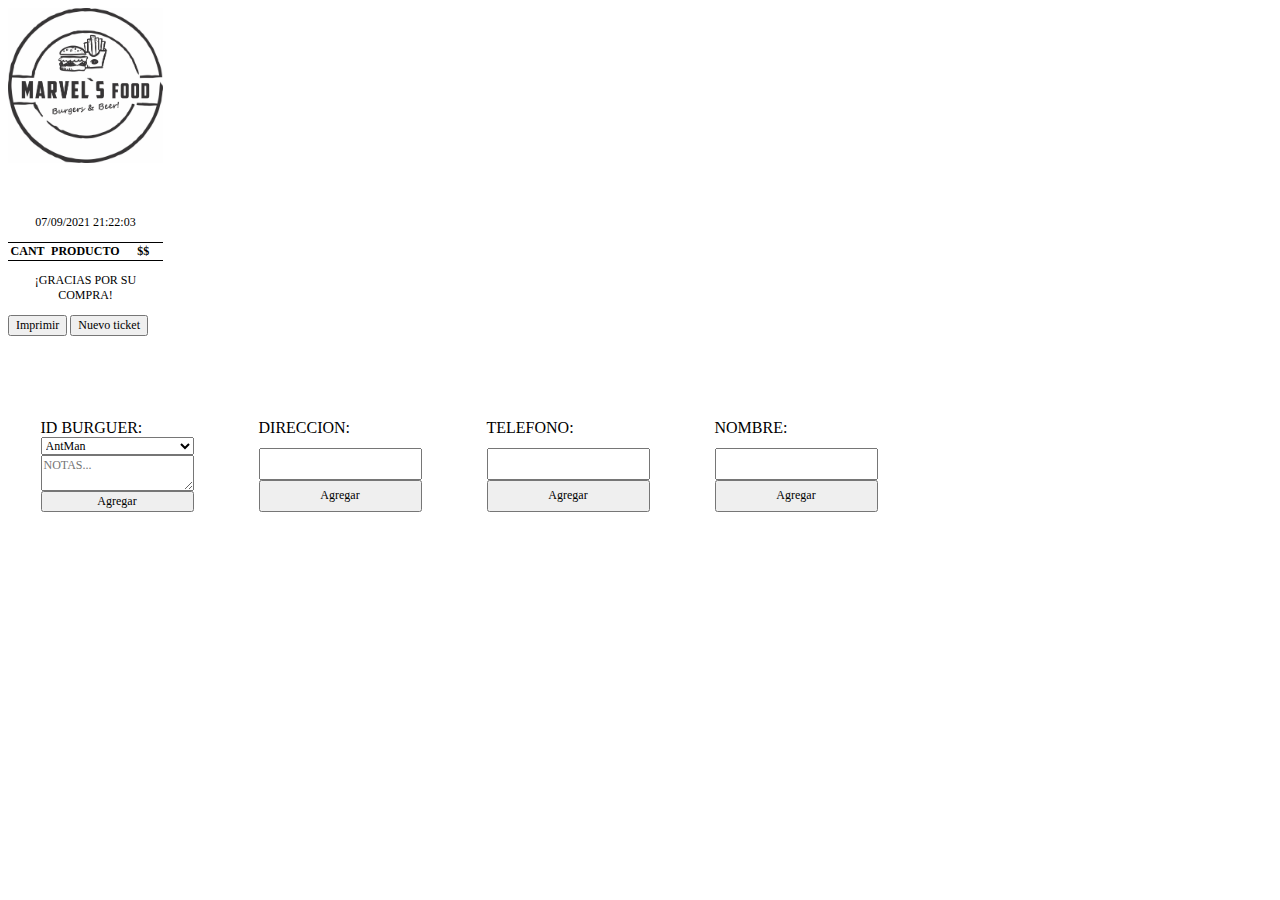
==== ticket.html @ c3dc4c93 "Select" ====
<!DOCTYPE html>
<html>
    <head>
        <link rel="stylesheet" href="css/ticket.css">
        </head>
    <body>
        <!-- TICKET -->
        <div class="ticket ">
            <img
                src="img/logoMarvel.jpg"
                alt="Logotipo">
                <div id="divCliente">
                <p id="parrafoDir" class="centrado">
                    </p>
                   <p id="parrafoNombre" class="centrado">
                    </p>
                   <p id="parrafoTelefono" class="centrado">
                    </p>
                </div>
            <p class="centrado">
                07/09/2021 21:22:03</p>
            <table>
                <thead>
                    <tr>
                        <th class="cantidad">CANT</th>
                        <th class="producto">PRODUCTO</th>
                        <th class="precio">$$</th>
                    </tr>
                </thead>
                <tbody id="tbody">



               </tbody>

               <tfoot>


                <tr id="total">

                </tr>


               </tfoot>
            </table>
            <p class="centrado">¡GRACIAS POR SU COMPRA!</p>

        </div>
        <!-- FIN TICKET -->


<!-- CREAR TICKET -->
<div>
<button class="oculto-impresion" onclick="imprimir()">Imprimir</button>
<button class="oculto-impresion" id="nuevo">Nuevo ticket</button>
<!-- <button class="oculto-impresion" id="botonUltimoTicket">Ultimo Ticket</button> -->
</div>
<div class="oculto-impresion" style="display: inline-flex;margin-top: 4%;">
  
    <div  class="pedido">
    <span style="font-size:16px">ID BURGUER:</span>
    <!-- <input style="height: 20px;" id="idProd" type="text"> -->
    <select id="idProd">
       
      </select>
    <textarea id="inputNotas" class="form-control" aria-label="With textarea" placeholder="NOTAS..."></textarea>
    <button id="agregar">Agregar</button>
    </div>

   <div  class="pedido">

    <span style="font-size:16px">DIRECCION:</span>
    <input id="inputDir" type="text"> <button id="botonDir">Agregar</button>
</div>

<div class="pedido" >  
<span style="font-size:16px">TELEFONO:</span>
    <input id="inputTelefono" type="text"> <button id="botonTelefono">Agregar</button>
</div>   
<div class="pedido" > 
    <span style="font-size:16px">NOMBRE:</span>
    <input id="inputNombre" type="text"> <button id="botonNombre">Agregar</button>
</div>

</div>

<!-- FIN CREAR TICKET -->


<script src="js/ticket.js" defer></script>
</body>

</html>
---- css/ticket.css ----
* {
    font-size: 12px;
    font-family: 'Times New Roman';
    
}

td,
th,
tr,
table {
    border-top: 1px solid black;
    border-collapse: collapse;
}

td.producto,
th.producto {
    width: 75px;
    max-width: 75px;
}

td.cantidad,
th.cantidad {
    width: 40px;
    max-width: 40px;
    word-break: break-all;
}

td.precio,
th.precio {
    width: 40px;
    max-width: 40px;
    word-break: break-all;
}

.centrado {
    text-align: center;
    align-content: center;
}

.ticket {
    width: 155px;
    max-width: 155px;
}

img {
    max-width: inherit;
    width: inherit;
}
.sinCss{
    all: none;
}
.pedido{
    display:grid;
    margin:5%;
}

@media print {
    .oculto-impresion,
    .oculto-impresion * {
        display: none !important;
    }
}
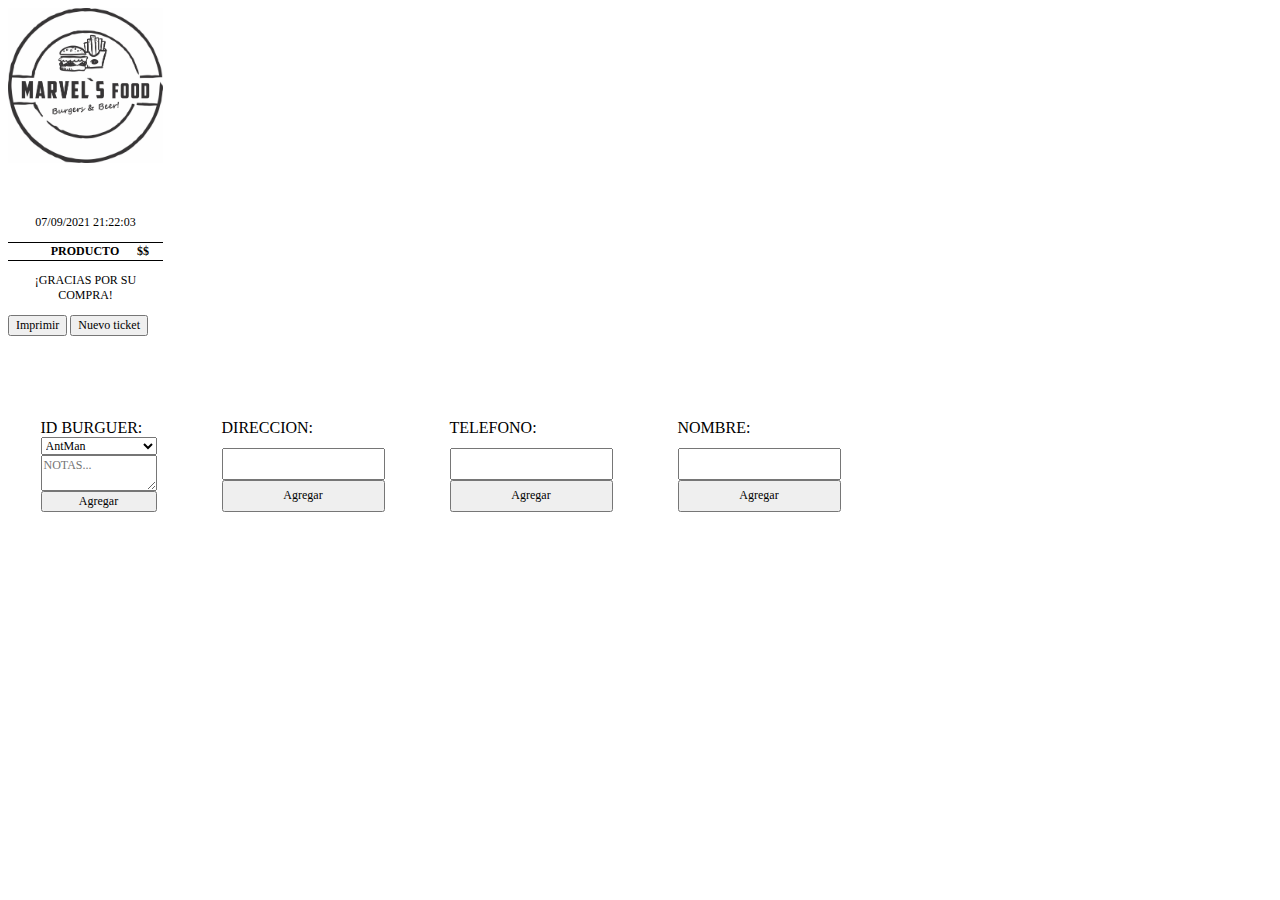
==== commit b8636ec7: "Boton eliminar" ====
--- a/ticket.html
+++ b/ticket.html
@@ -22,9 +22,10 @@
             <table>
                 <thead>
                     <tr>
-                        <th class="cantidad">CANT</th>
+                        <th class="cantidad"></th>
                         <th class="producto">PRODUCTO</th>
                         <th class="precio">$$</th>
+                       
                     </tr>
                 </thead>
                 <tbody id="tbody">
--- a/css/ticket.css
+++ b/css/ticket.css
@@ -37,6 +37,11 @@
     align-content: center;
 }
 
+.right {
+  
+    align-content: right;
+}
+
 .ticket {
     width: 155px;
     max-width: 155px;
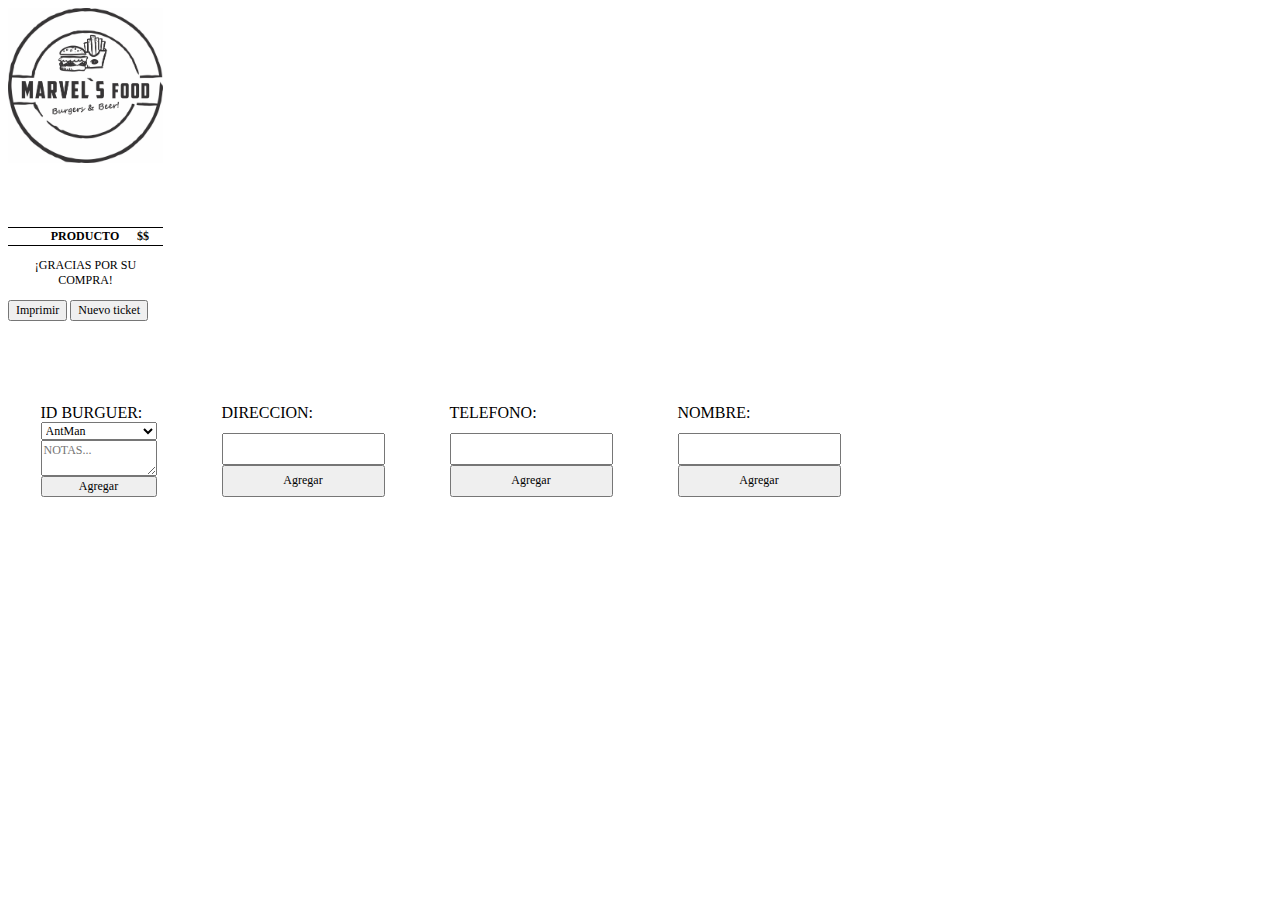
==== commit e221f517: "fecha" ====
--- a/ticket.html
+++ b/ticket.html
@@ -17,8 +17,8 @@
                    <p id="parrafoTelefono" class="centrado">
                     </p>
                 </div>
-            <p class="centrado">
-                07/09/2021 21:22:03</p>
+            <p id="fecha" class="centrado">
+               </p>
             <table>
                 <thead>
                     <tr>
